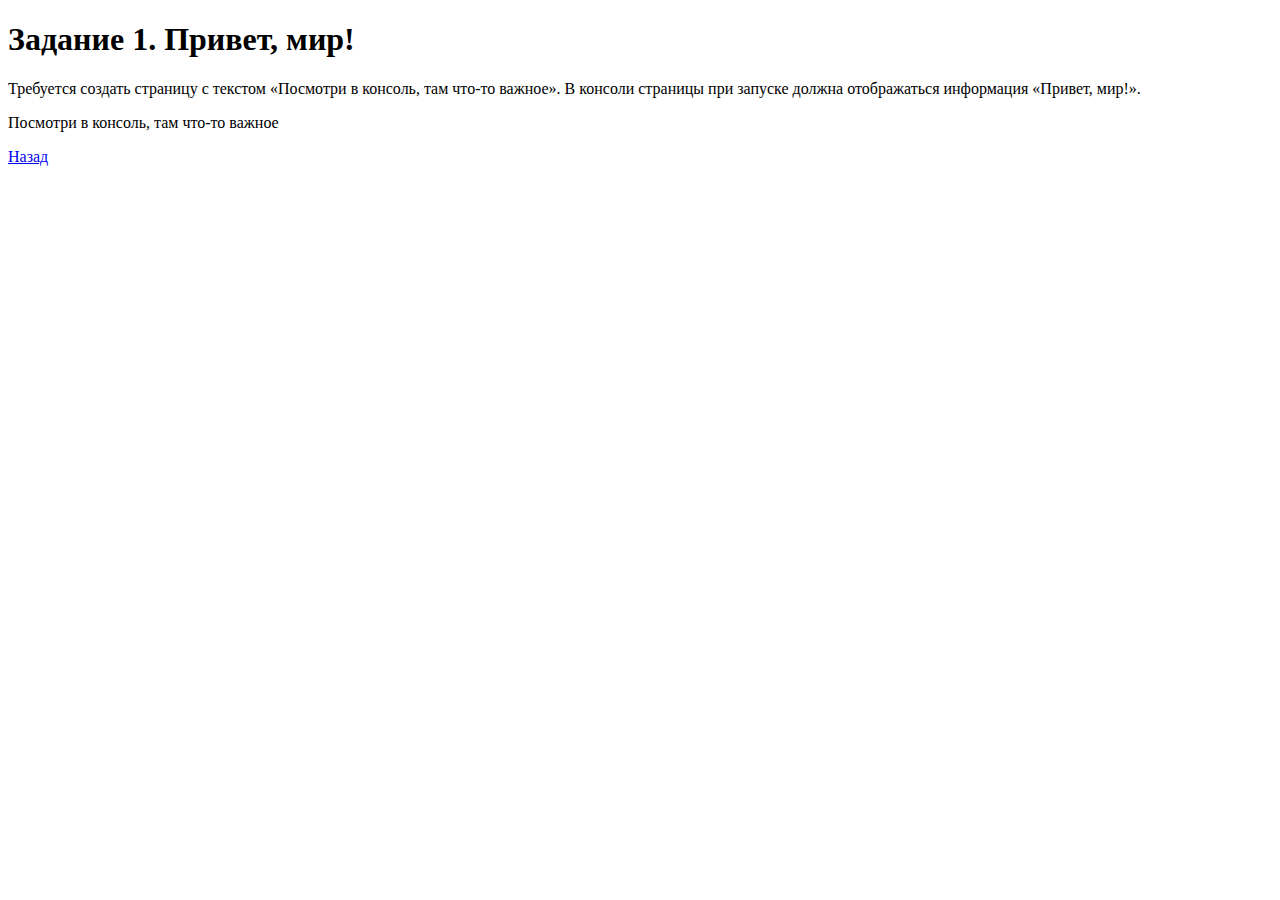
==== task1/index.html @ d1f98db5 "links" ====
<!DOCTYPE html>
<html lang="en">
<head>
    <meta charset="UTF-8">
    <meta http-equiv="X-UA-Compatible" content="IE=edge">
    <meta name="viewport" content="width=device-width, initial-scale=1.0">
    <link rel="stylesheet" href="./task1/style.css">
    <title>JS-Start. 1 задача</title>
</head>
<body>
    <h1>Задание 1. Привет, мир!</h1>
    <p>Требуется создать страницу с текстом «‎Посмотри в консоль, там что-то важное»‎. В консоли страницы при запуске должна отображаться информация «‎Привет, мир!»‎.</p>
    <p class="descr">Посмотри в консоль, там что-то важное</p>
    <a href="./index.html">Назад</a>
</body>
<script src="./task1/style.css"></script>
</html>
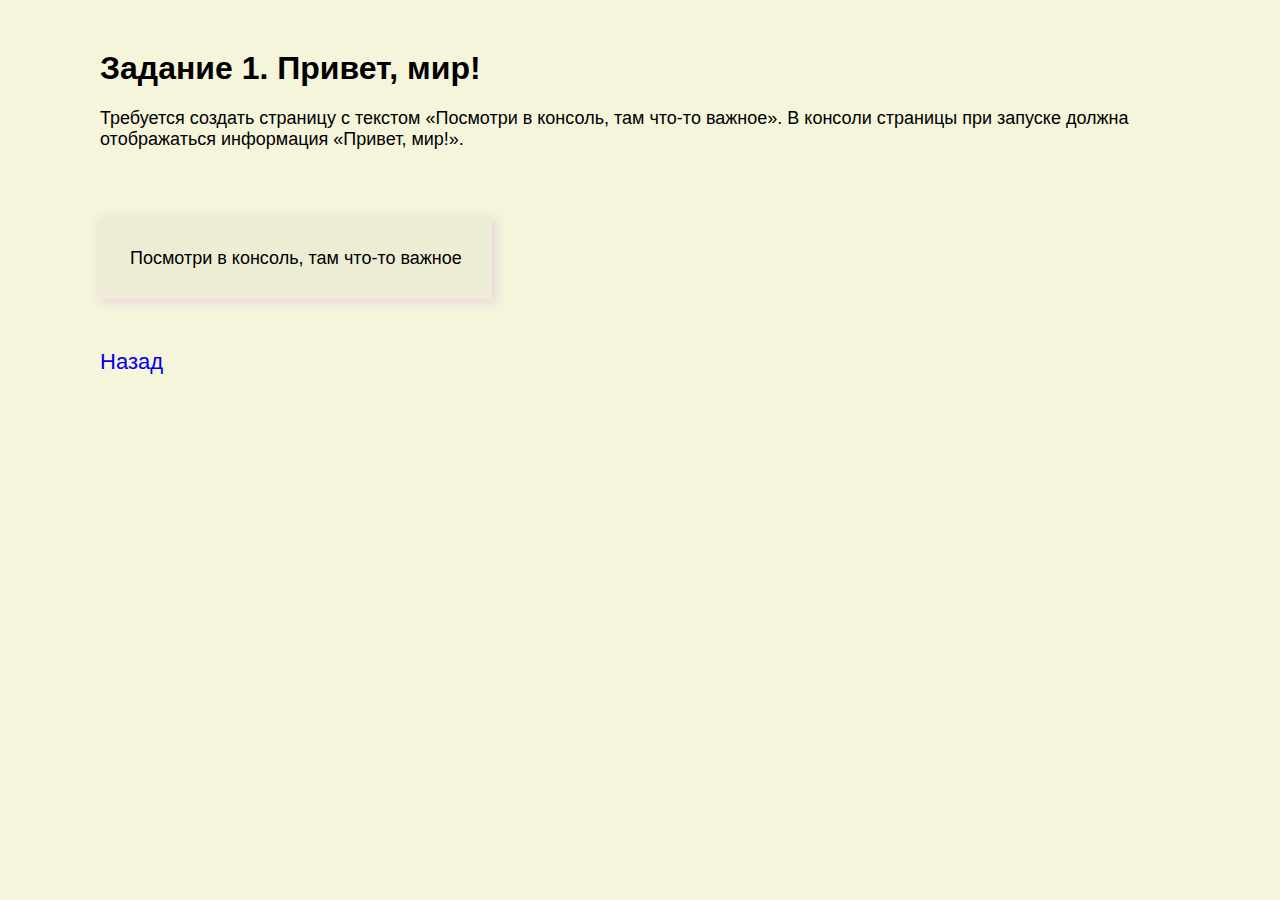
==== commit 7a46efc6: "Update index.html" ====
--- a/task1/index.html
+++ b/task1/index.html
@@ -4,14 +4,14 @@
     <meta charset="UTF-8">
     <meta http-equiv="X-UA-Compatible" content="IE=edge">
     <meta name="viewport" content="width=device-width, initial-scale=1.0">
-    <link rel="stylesheet" href="./task1/style.css">
+    <link rel="stylesheet" href="https://mary1980cre.github.io/JS-Start/task1/style.css">
     <title>JS-Start. 1 задача</title>
 </head>
 <body>
     <h1>Задание 1. Привет, мир!</h1>
     <p>Требуется создать страницу с текстом «‎Посмотри в консоль, там что-то важное»‎. В консоли страницы при запуске должна отображаться информация «‎Привет, мир!»‎.</p>
     <p class="descr">Посмотри в консоль, там что-то важное</p>
-    <a href="./index.html">Назад</a>
+    <a href="https://mary1980cre.github.io/JS-Start/index.html">Назад</a>
 </body>
-<script src="./task1/style.css"></script>
-</html>+<script src="https://mary1980cre.github.io/JS-Start/task1/script.js"></script>
+</html>
